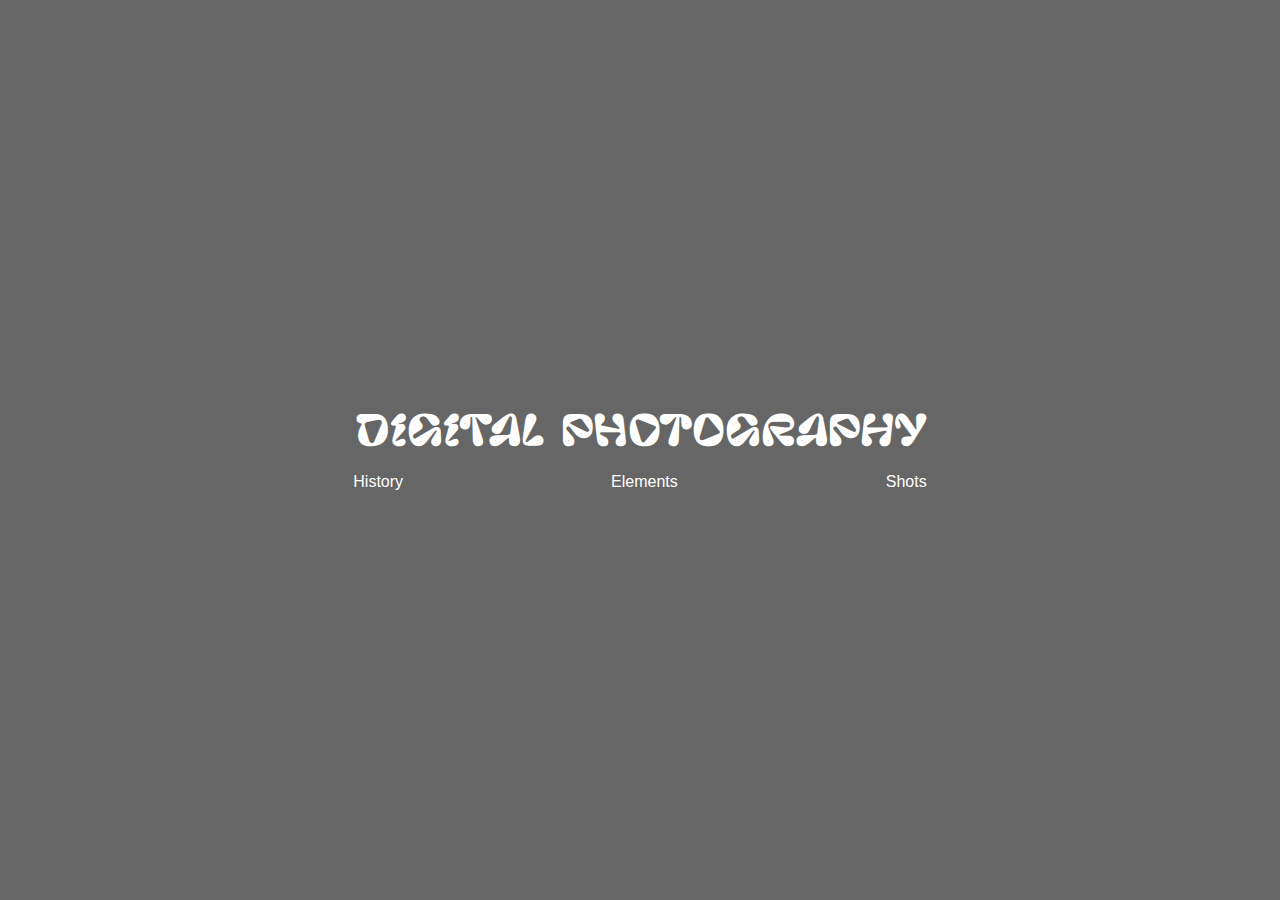
==== index.html @ c760cae4 "Initial commit" ====
<!DOCTYPE html>
<html lang="en">
<head>
    <meta charset="UTF-8">
    <meta name="viewport" content="width=device-width, initial-scale=1.0">
    <title>Document</title>
    <link rel="stylesheet" href="css/font.css">
    <link rel="stylesheet" href="css/index.css">
   
</head>
    <body>
        <div class="hero">
            <div class="content">
              <h1>Digital Photography</h1>
              <nav>
                <a href="history.html">History</a>
                <a href="elements.html">Elements</a>
                <a href="shots.html">Shots</a>
              </nav>
            </div>
        </div>
</html>
---- css/font.css ----
@font-face {
    font-family: 'Pilowlava-Atome';
    src: url(/fonts/Pilowlava-Atome.woff) format(woff),
         url(/fonts/Pilowlava-Atome.woff2) format(woff2); 
    font-weight: normal;
    font-style: normal;
}

:root{
    font-size: 16px;
    @media (max-width: 768px) {
        
    }
}

    

h1{
    font-family: "Pilowlava-Atome";
    text-align: center center;
    font-size: 32px;

}

#contents{
    font-size: 16px;
}

h2{
    font-family: "Pilowlava-Atome";
    font-size: 2rem;

}

nav a{
    font-family: 'Helvetica Neue', sans-serif;
}
---- css/index.css ----
/*actual homepage*/

  * {
    margin: 0;
    padding: 0;
    box-sizing: border-box;
  }
  
  .hero {
    height: 100vh;
    background: linear-gradient(rgba(0, 0, 0, 0.6), rgba(0, 0, 0, 0.6)), 
                url('/images/Montreal-3.jpg') no-repeat center center/cover;
    display: flex;
    align-items: center;
    justify-content: center;
    color: white;
    text-align: center;
  }
  
  .content h1 {
    font-size: clamp(1.5rem, 5vw, 2.5rem);
    margin-bottom: 1rem;
  }
  
  nav {
    display: flex;
    justify-content: center;
    flex-wrap: wrap; 
    gap: 3rem;
  }
  
  nav a {
    color: white;
    text-decoration: none;
    font-size: 1rem;
    margin: 0 5rem;
  }
  

/*for the mobile*/
  @media (max-width: 768px) {
    .content h1 {
      font-size: 1.6em;
    }
  
    nav a {
      font-size: 0.9em;
      margin: 0 3rem;
    }
  
    nav {
      gap: 1rem;
    }
  }
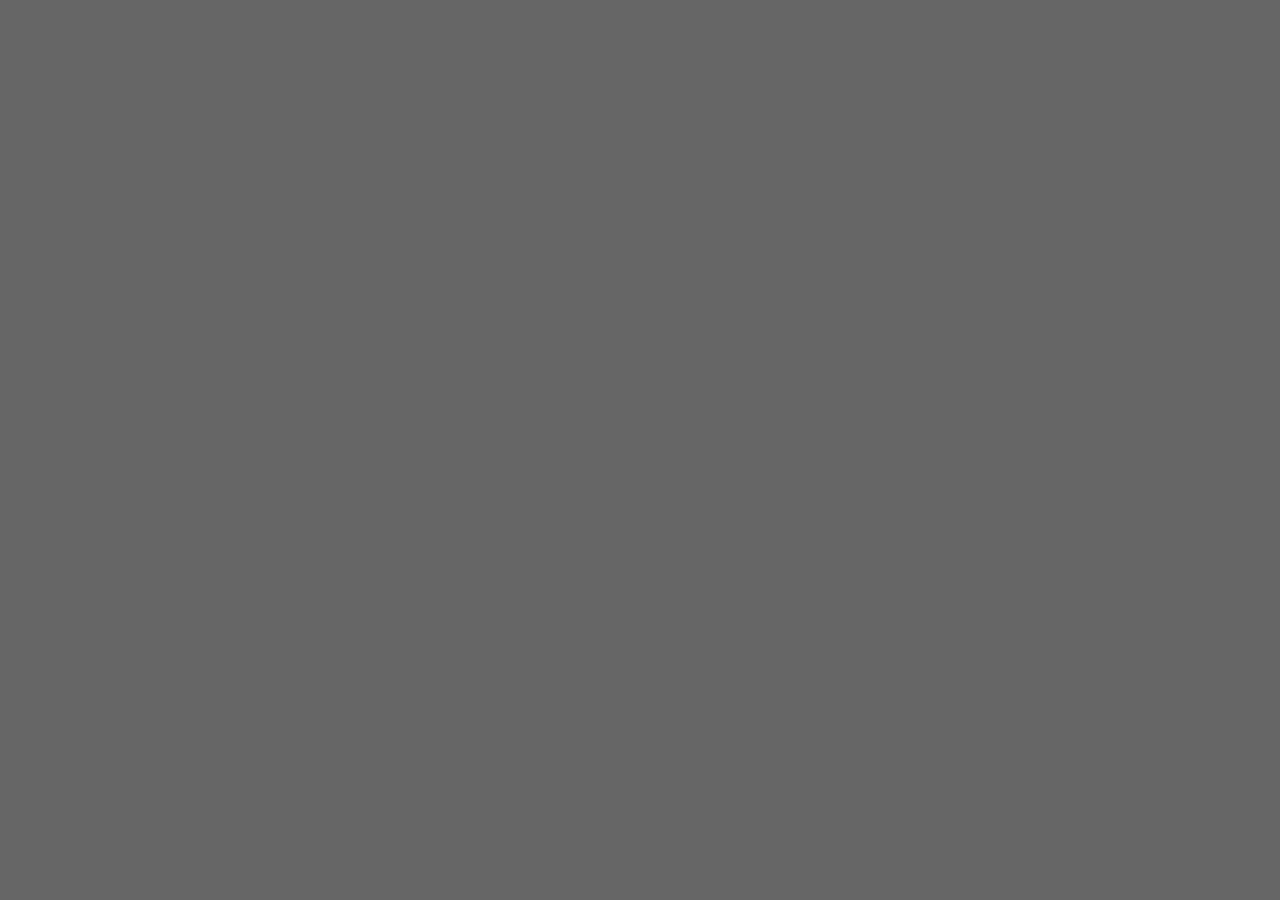
==== commit af17c5b0: "add turning triangle" ====
--- a/index.html
+++ b/index.html
@@ -10,13 +10,15 @@
 </head>
     <body>
         <div class="hero">
-            <div class="content">
-              <h1>Digital Photography</h1>
-              <nav>
-                <a href="history.html">History</a>
-                <a href="elements.html">Elements</a>
-                <a href="shots.html">Shots</a>
-              </nav>
-            </div>
+          <div class="content fade-in">
+              <div class="content">
+                <h1>Digital Photography</h1>
+                <nav>
+                  <a href="history.html">History</a>
+                  <a href="elements.html">Elements</a>
+                  <a href="shots.html">Shots</a>
+                </nav>
+              </div>
+          </div>
         </div>
 </html>--- a/css/font.css
+++ b/css/font.css
@@ -1,7 +1,7 @@
 @font-face {
     font-family: 'Pilowlava-Atome';
-    src: url(/fonts/Pilowlava-Atome.woff) format(woff),
-         url(/fonts/Pilowlava-Atome.woff2) format(woff2); 
+    src: url('fonts/Pilowlava-Atome.woff') format('woff'),
+         url('fonts/Pilowlava-Atome.woff2') format('woff2'); 
     font-weight: normal;
     font-style: normal;
 }
--- a/css/index.css
+++ b/css/index.css
@@ -10,7 +10,7 @@
   .hero {
     height: 100vh;
     background: linear-gradient(rgba(0, 0, 0, 0.6), rgba(0, 0, 0, 0.6)), 
-                url('/images/Montreal-3.jpg') no-repeat center center/cover;
+                url('images.css/montreal.jpg') no-repeat center center/cover;
     display: flex;
     align-items: center;
     justify-content: center;
@@ -37,6 +37,12 @@
     margin: 0 5rem;
   }
   
+  /*fade-in intro css*/
+  .fade-in{
+    opacity: 0;
+    transform: translateY(20px);
+    animation: fadeInUp 1.5s ease-out forwards;
+  }
 
 /*for the mobile*/
   @media (max-width: 768px) {
@@ -52,4 +58,12 @@
     nav {
       gap: 1rem;
     }
-  }+  }
+
+/*fade-in intro css*/
+  @keyframes fadeInUp {
+    to{
+      opacity: 1;
+      transform: translateY(0);
+    }
+  }
